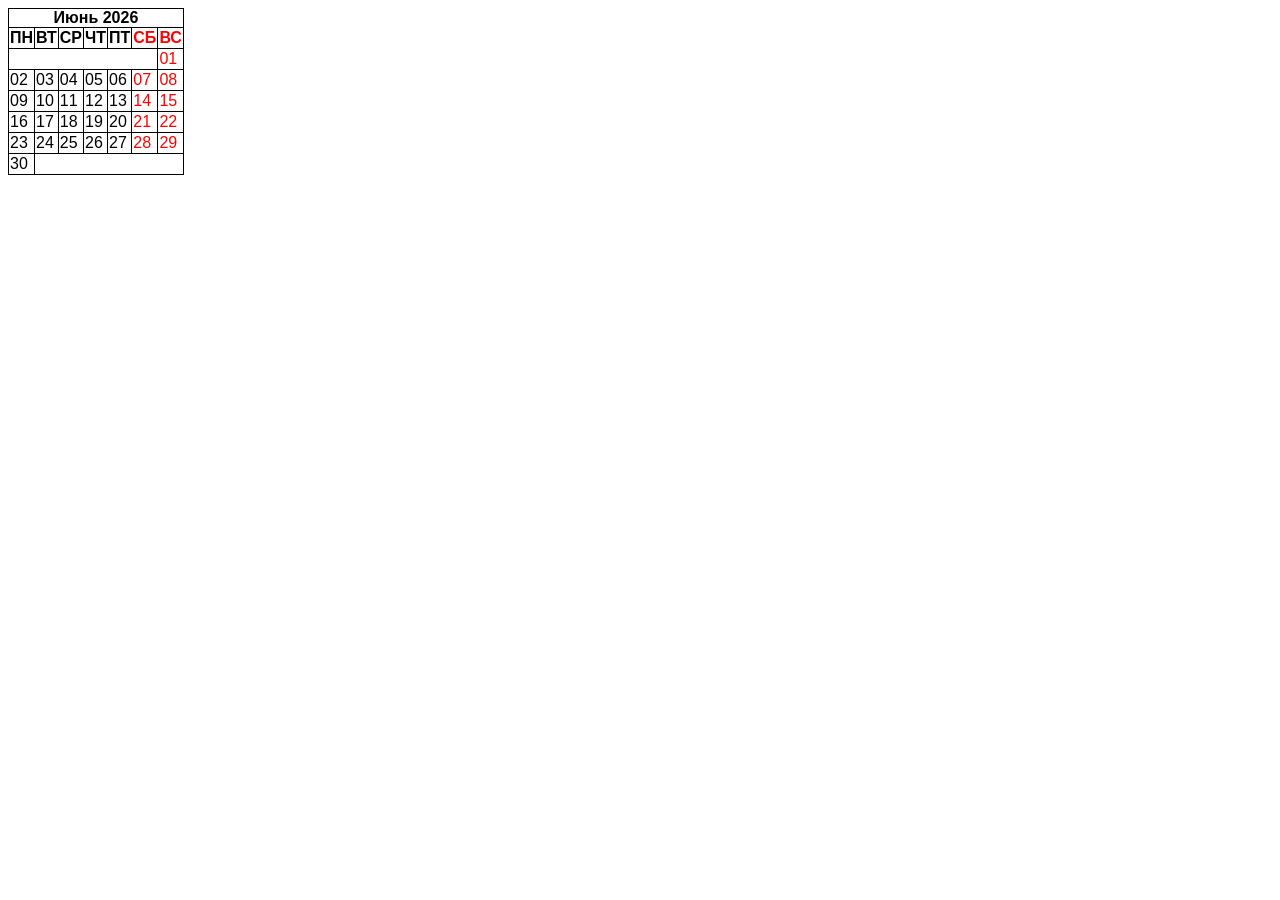
==== 2222/index.html @ 040a1d57 "Add files via upload" ====
<!DOCTYPE html>
<html lang="ru">
<head>
    <meta charset="UTF-8">
    <meta name="viewport" content="width=device-width, initial-scale=1.0">
    <title>MDN</title>
    <link rel="stylesheet" href="./css/style.css">
</head>
<body>
    <table>
        <caption style="font-weight: 700;">Июнь 2026</caption>  
        <thead>
            <tr>
            <th>ПН</th>
            <th>ВТ</th>
            <th>СР</th>
            <th>ЧТ</th>
            <th>ПТ</th>
            <th style="color: red;">СБ</th>
            <th style="color: red;">ВС</th>
            <tbody>
                <tr>
                    <td colspan="6"></td>
                    <td style="color: red;">01</td>
                </tr>
                <tr>
                    <td>02</td>
                    <td>03</td>
                    <td>04</td>
                    <td>05</td>
                    <td>06</td>
                    <td style="color: red;">07</td>
                    <td style="color: red;">08</td>
                    <tr>
                        <td>09</td>
                        <td>10</td>
                        <td>11</td>
                        <td>12</td>
                        <td>13</td>
                        <td style="color: red;">14</td>
                        <td style="color: red;">15</td>
                        <tr>
                            
                                <td>16</td>
                                <td>17</td>
                                <td>18</td>
                                <td>19</td>
                                <td>20</td>
                                <td style="color: red;">21</td>
                                <td style="color: red;">22</td>
                            <tr>
                                
                                    <td>23</td>
                                    <td>24</td>
                                    <td>25</td>
                                    <td>26</td>
                                    <td>27</td>
                                    <td style="color: red;">28</td>
                                    <td style="color: red;">29</td>
                                <tr>
                                    <td>30</td>
                                    <td colspan="6"></td>
                                </tr>
                            </tr>
                        </tr>
                    </tr>
                    
                </tr>
            </tbody>


            </tr>
        </thead>
    </table>
</body>

</html>
---- 2222/css/style.css ----
table {
    border-collapse: collapse;
    border-spacing:0 ;
    margin-bottom: 40px;
    font-family: sans-serif;

    
}

td {
    border: 1px solid #000 ;
    
}

th {
    border: 1px solid #000;
}

 caption {
    border: 1px solid #000;
    border-bottom: none;
}

 caption {
    border-bottom: none;
    width: 900 px;
 }  

 caption {
    font-width: 900 px;
 }
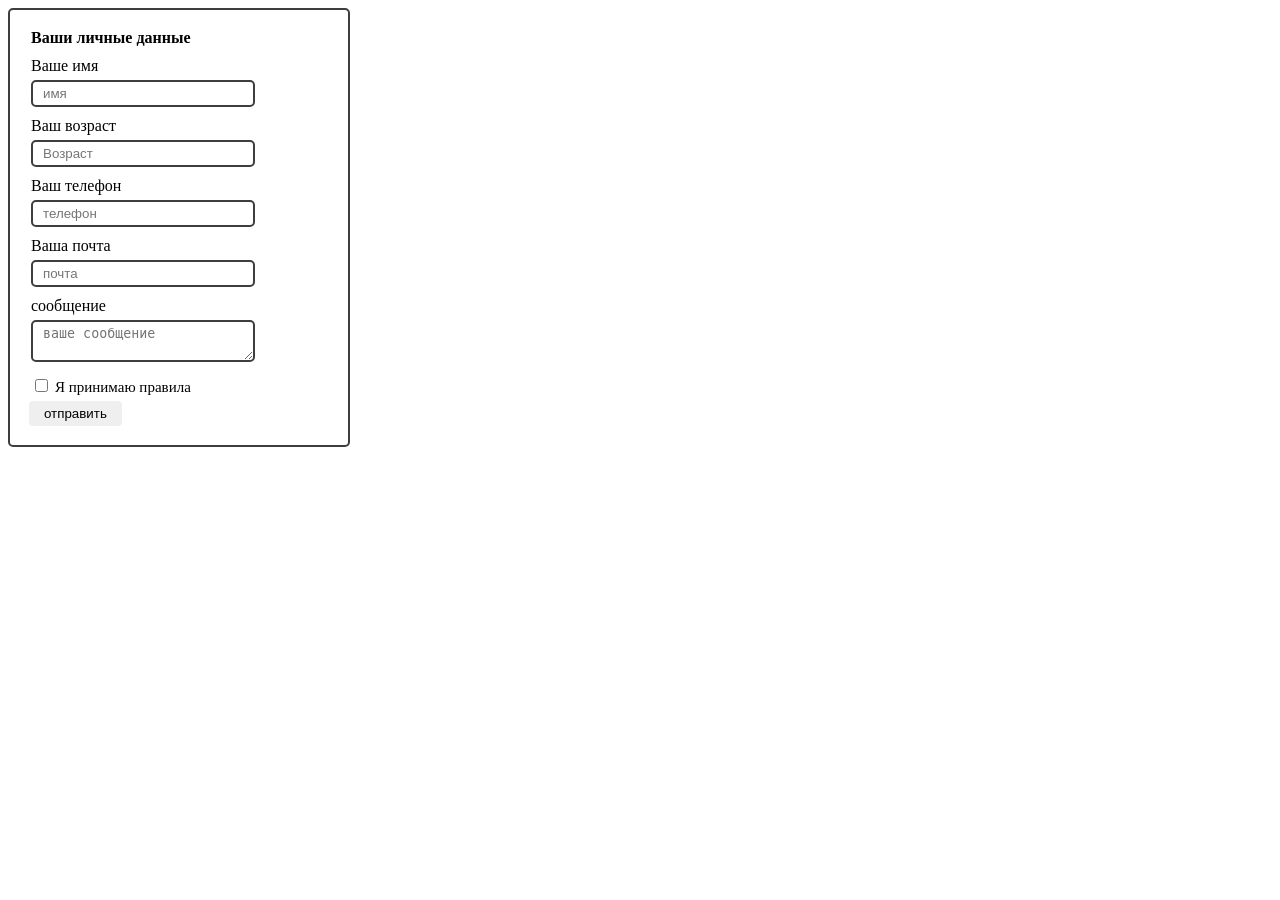
==== commit 24e19e79: "Add files via upload" ====
--- a/2222/index.html
+++ b/2222/index.html
@@ -7,71 +7,38 @@
     <link rel="stylesheet" href="./css/style.css">
 </head>
 <body>
-    <table>
-        <caption style="font-weight: 700;">Июнь 2026</caption>  
-        <thead>
-            <tr>
-            <th>ПН</th>
-            <th>ВТ</th>
-            <th>СР</th>
-            <th>ЧТ</th>
-            <th>ПТ</th>
-            <th style="color: red;">СБ</th>
-            <th style="color: red;">ВС</th>
-            <tbody>
-                <tr>
-                    <td colspan="6"></td>
-                    <td style="color: red;">01</td>
-                </tr>
-                <tr>
-                    <td>02</td>
-                    <td>03</td>
-                    <td>04</td>
-                    <td>05</td>
-                    <td>06</td>
-                    <td style="color: red;">07</td>
-                    <td style="color: red;">08</td>
-                    <tr>
-                        <td>09</td>
-                        <td>10</td>
-                        <td>11</td>
-                        <td>12</td>
-                        <td>13</td>
-                        <td style="color: red;">14</td>
-                        <td style="color: red;">15</td>
-                        <tr>
-                            
-                                <td>16</td>
-                                <td>17</td>
-                                <td>18</td>
-                                <td>19</td>
-                                <td>20</td>
-                                <td style="color: red;">21</td>
-                                <td style="color: red;">22</td>
-                            <tr>
-                                
-                                    <td>23</td>
-                                    <td>24</td>
-                                    <td>25</td>
-                                    <td>26</td>
-                                    <td>27</td>
-                                    <td style="color: red;">28</td>
-                                    <td style="color: red;">29</td>
-                                <tr>
-                                    <td>30</td>
-                                    <td colspan="6"></td>
-                                </tr>
-                            </tr>
-                        </tr>
-                    </tr>
-                    
-                </tr>
-            </tbody>
+    
+    <form class="form">
+        <fieldset class="form-group">
+            <legend class="form-group-title">Ваши личные данные</legend>
+            <label for="name" class="label">Ваше имя</label>
+            <input id="name" type="text" class="input" placeholder="имя" name="name" required>
 
+            <label for="age" class="label">Ваш возраст</label>
+            <input id="age" type="number" class="input" placeholder="Возраст " name="age" required>
 
-            </tr>
-        </thead>
-    </table>
+            <label for="phone" class="label">Ваш телефон</label>
+            <input id="phone" type="tel" class="input" placeholder="телефон" name="fhone" required>
+
+            <label for="email" class="label">Ваша почта</label>
+            <input id="email" type="email" class="input" placeholder="почта" name="email" required>
+
+        </fieldset>
+
+        <fieldset class="form-group">
+            <label for="message" class="label">сообщение</label>
+            <textarea id="message" class="textarea" placeholder="ваше сообщение" name="name" required></textarea>
+
+        <label class="label">
+            <input class="checkbox" type="checkbox" name="checkbox" required>
+            <span class="checkbox-text">Я принимаю правила</span>
+        </label>
+
+        </fieldset>
+    <button class="button">отправить</button>
+</form>
+    
+
 </body>
 
 </html>
--- a/2222/css/style.css
+++ b/2222/css/style.css
@@ -1,33 +1,53 @@
-table {
-    border-collapse: collapse;
-    border-spacing:0 ;
-    margin-bottom: 40px;
-    font-family: sans-serif;
 
-    
+
+.form {
+    border: 2px solid rgb(63, 62, 62);
+    border-radius: 5px;
+    max-width: 300px;
+   padding: 19px;
 }
 
-td {
-    border: 1px solid #000 ;
-    
+.form-group {
+    border: none;
+    padding: 0;
 }
 
-th {
-    border: 1px solid #000;
+.form-group-title {
+font-weight: 700;
+padding: 0;
+margin-bottom: 10px;
 }
 
- caption {
-    border: 1px solid #000;
-    border-bottom: none;
+.label {
+    display: block;
+    margin-bottom: 5px;
 }
 
- caption {
-    border-bottom: none;
-    width: 900 px;
- }  
+.textarea {
+resize: vertical;
+max-height: 200px;
+min-height: 30px;
+}
 
- caption {
-    font-width: 900 px;
- }
+.input, .textarea {
+    border: 2px solid rgb(63, 62, 62);
+    min-width:200px ;
+    padding: 4px 10px;
+    margin-bottom: 10px;
+    border-radius: 5px;
+}
 
+.checkbox {
+    cursor: pointer;
+}
 
+.checkbox-text {
+    font-size: 15px;
+}
+
+button {
+    border: none;
+    border-radius: 4px;
+    padding: 5px 15px;
+    cursor: pointer;
+}
